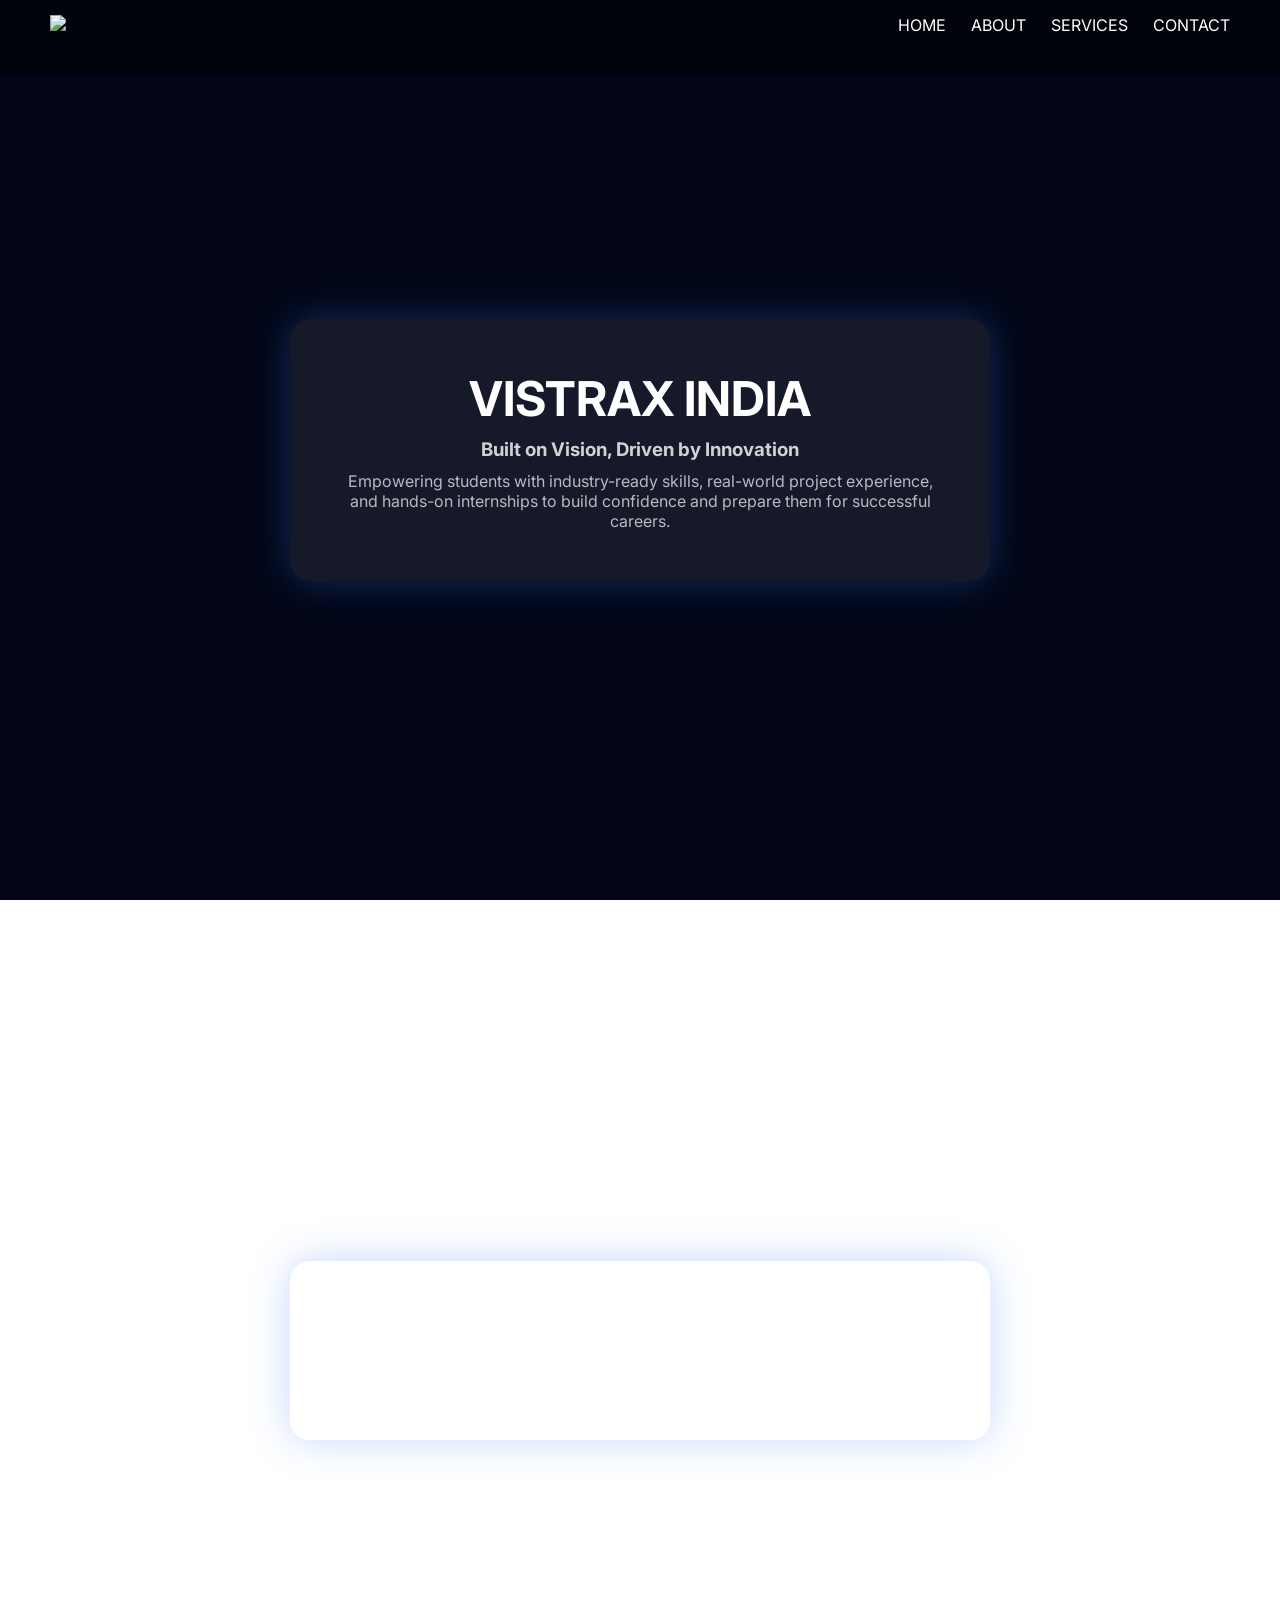
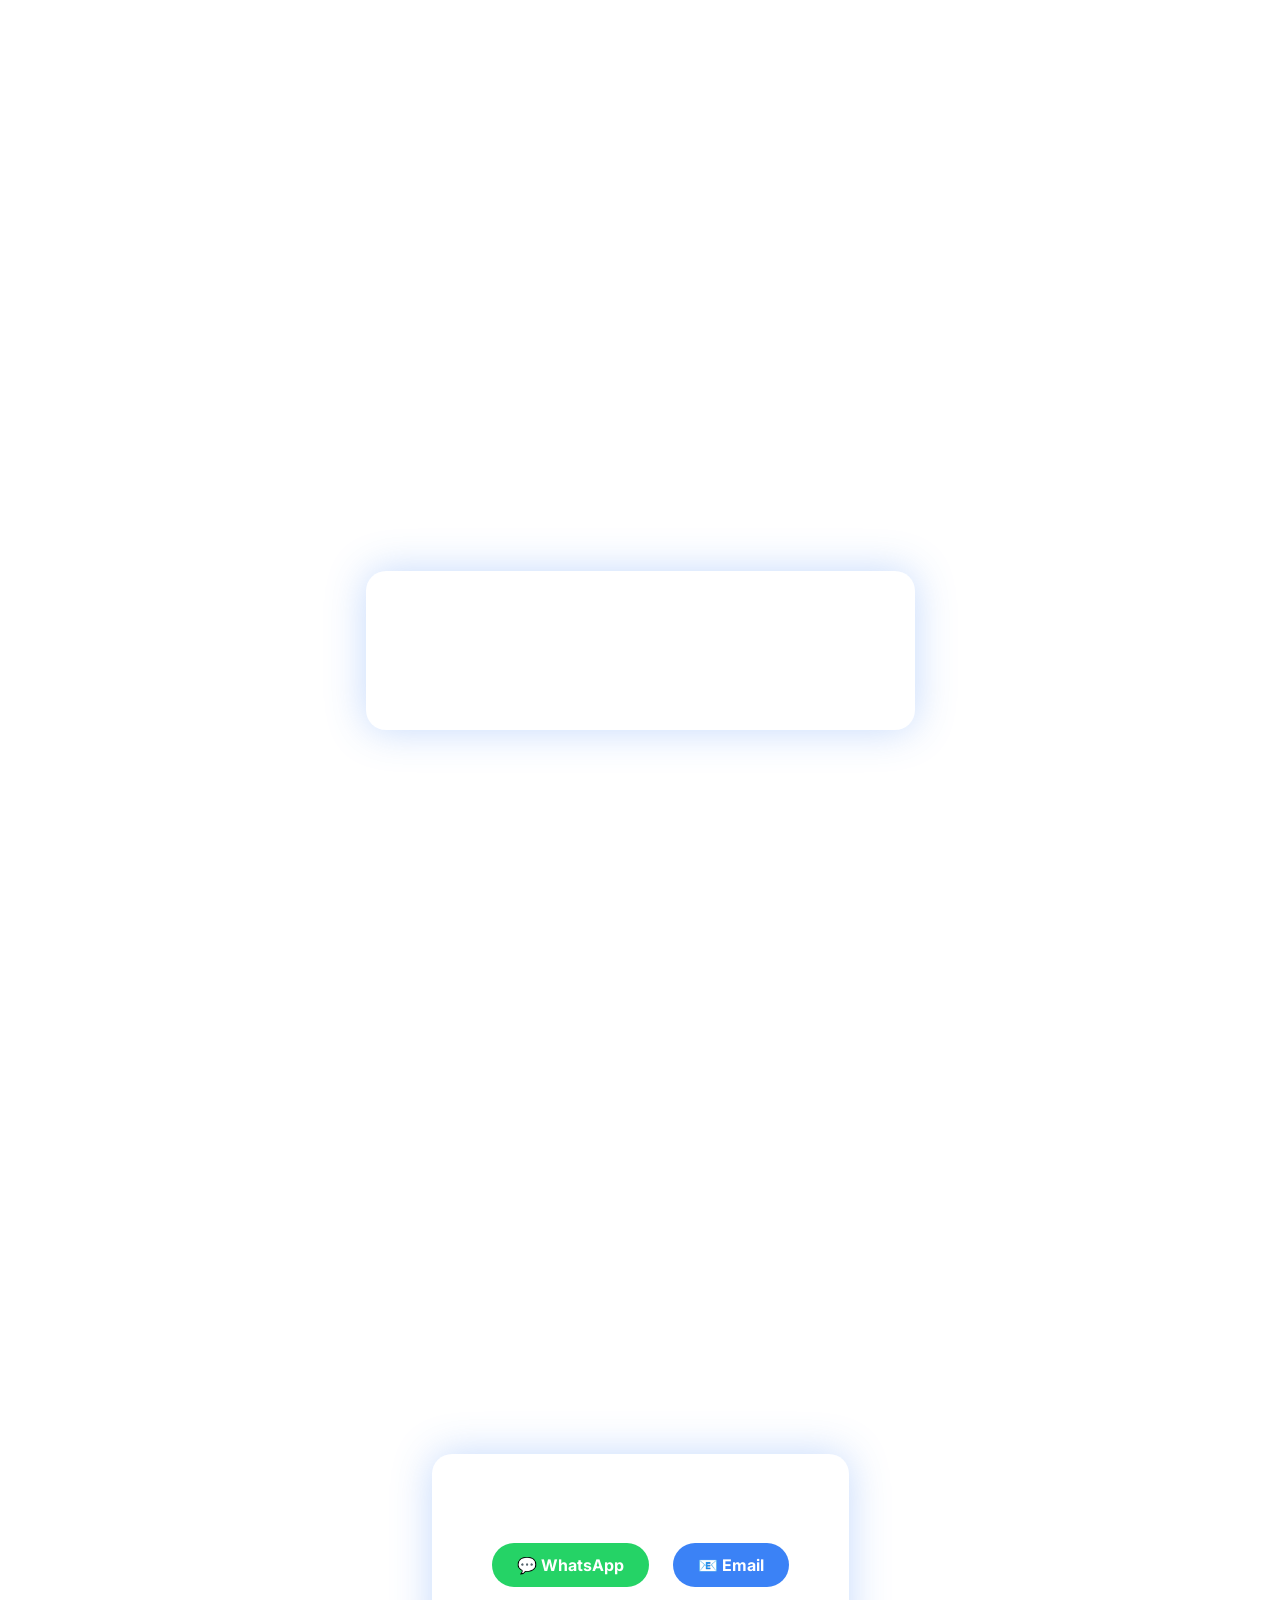
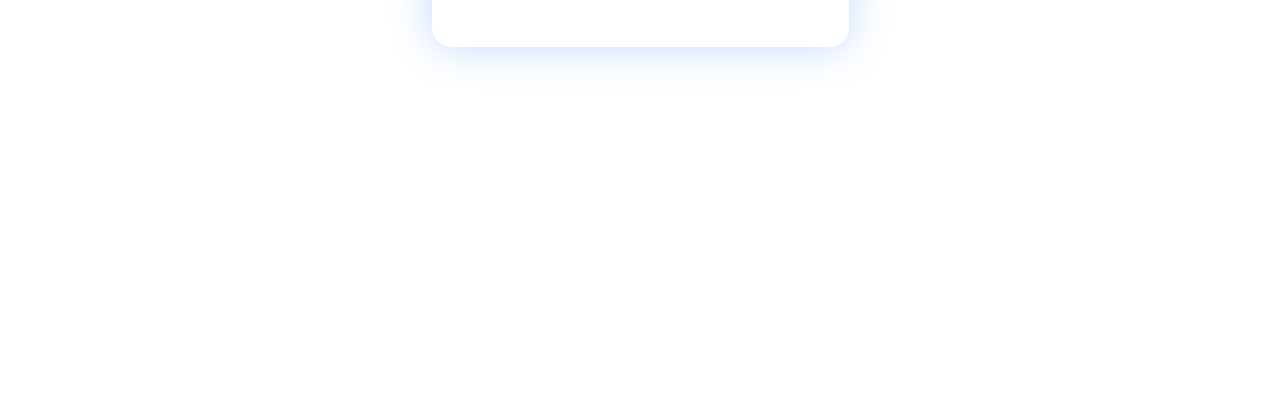
==== vistrax.html @ 6382f2d8 "Add files via upload" ====
<!doctype html>
<html lang="en">
  <head>
    <meta charset="UTF-8" />
    <meta name="viewport" content="width=device-width, initial-scale=1.0" />

    <title>VISTRAX INDIA</title>

    <link rel="icon" href="IMG/favicon.png" />

    <link
      href="https://fonts.googleapis.com/css2?family=Inter:wght@400;600;700&display=swap"
      rel="stylesheet"
    />

    <link rel="stylesheet" href="vistrax.css" />
  </head>

  <body>
    <!-- BACKGROUND LOGO -->
    <div class="bg-logo"></div>

    <!-- NAVBAR -->
    <nav>
      <img src="IMG/VISTRAX LOGO.png" class="logo" />

      <ul>
        <li><a href="#home">HOME</a></li>
        <li><a href="#about">ABOUT</a></li>
        <li><a href="#services">SERVICES</a></li>
        <li><a href="#contact">CONTACT</a></li>
      </ul>
    </nav>

    <!-- HOME -->
    <section id="home" class="section">
      <div class="glass">
        <h1>VISTRAX INDIA</h1>
        <h3>Built on Vision, Driven by Innovation</h3>
        <p>
          Empowering students with industry-ready skills, real-world project
          experience, and hands-on internships to build confidence and prepare
          them for successful careers.
        </p>
      </div>
    </section>

    <!-- ABOUT -->
    <section id="about" class="section">
      <div class="glass">
        <h2>About VISTRAX</h2>
        <p>
          A student-first platform providing training, internships, freelancing
          guidance, and real project exposure to build future-ready tech
          professionals.
        </p>
      </div>
    </section>

    <!-- SERVICES -->
    <section id="services" class="section">
      <div class="glass">
        <h2>Our Services</h2>
        <p>Training • Internship • Projects • Freelancing • Competitions</p>
      </div>
    </section>

    <!-- CONTACT -->
    <section id="contact" class="section">
      <div class="glass">
        <h2>Contact</h2>

        <a href="https://wa.me/919412335099" class="btn whatsapp"
          >💬 WhatsApp</a
        >
        <a href="mailto:innovationindepth@gmail.com" class="btn email"
          >📧 Email</a
        >
      </div>
    </section>

    <script src="script.js"></script>
  </body>
</html>
---- vistrax.css ----
* {
  margin: 0;
  padding: 0;
  box-sizing: border-box;
  font-family: "Inter", sans-serif;
}

/* BACKGROUND LOGO */
.bg-logo {
  position: fixed;
  top: 0;
  left: 0;
  width: 100%;
  height: 100%;

  background: #020617 /* LOGO */ url("IMG/VISTRAX BG.png") center/1000px
    no-repeat;

  opacity: 1;

  z-index: -1;
}
/* NAVBAR */
nav {
  position: fixed;
  width: 100%;
  display: flex;
  justify-content: space-between;
  padding: 15px 50px;
  background: rgba(0, 0, 0, 0.5);
  backdrop-filter: blur(10px);
  z-index: 100;
}

.logo {
  height: 45px;
}

nav ul {
  display: flex;
  list-style: none;
}

nav li {
  margin-left: 25px;
}

nav a {
  color: white;
  text-decoration: none;
}

/* SECTION */
.section {
  height: 100vh;
  display: flex;
  justify-content: center;
  align-items: center;
}

/* GLASS CARD */
.glass {
  background: rgba(255, 255, 255, 0.08);
  padding: 50px;
  border-radius: 20px;
  backdrop-filter: blur(20px);
  text-align: center;
  max-width: 700px;
  color: white;

  box-shadow: 0 0 40px rgba(59, 130, 246, 0.3);
}

/* TEXT */
h1 {
  font-size: 48px;
}

h3 {
  margin: 10px 0;
  opacity: 0.8;
}

p {
  margin-top: 10px;
  opacity: 0.7;
}

/* BUTTON */
.btn {
  display: inline-block;
  margin: 10px;
  padding: 12px 25px;
  border-radius: 30px;
  text-decoration: none;
  font-weight: bold;
}

.whatsapp {
  background: #25d366;
  color: white;
}

.email {
  background: #3b82f6;
  color: white;
}
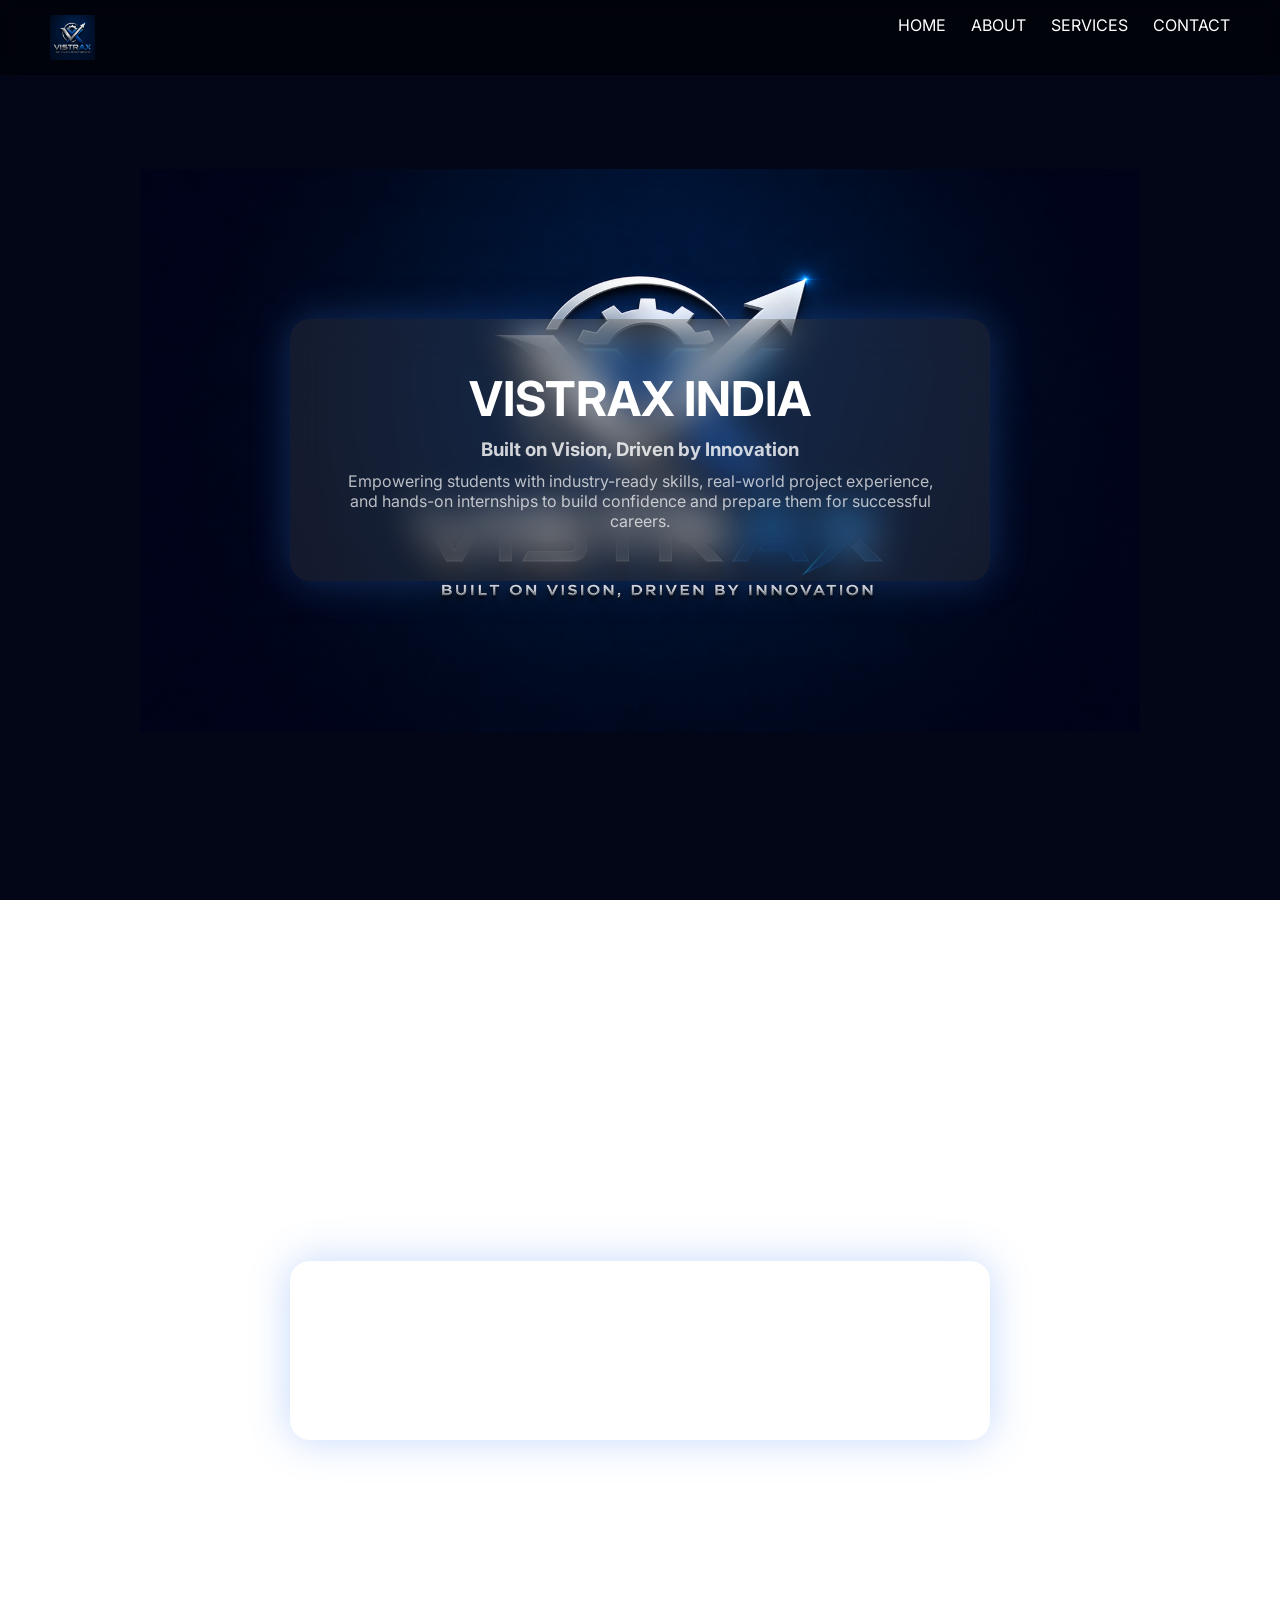
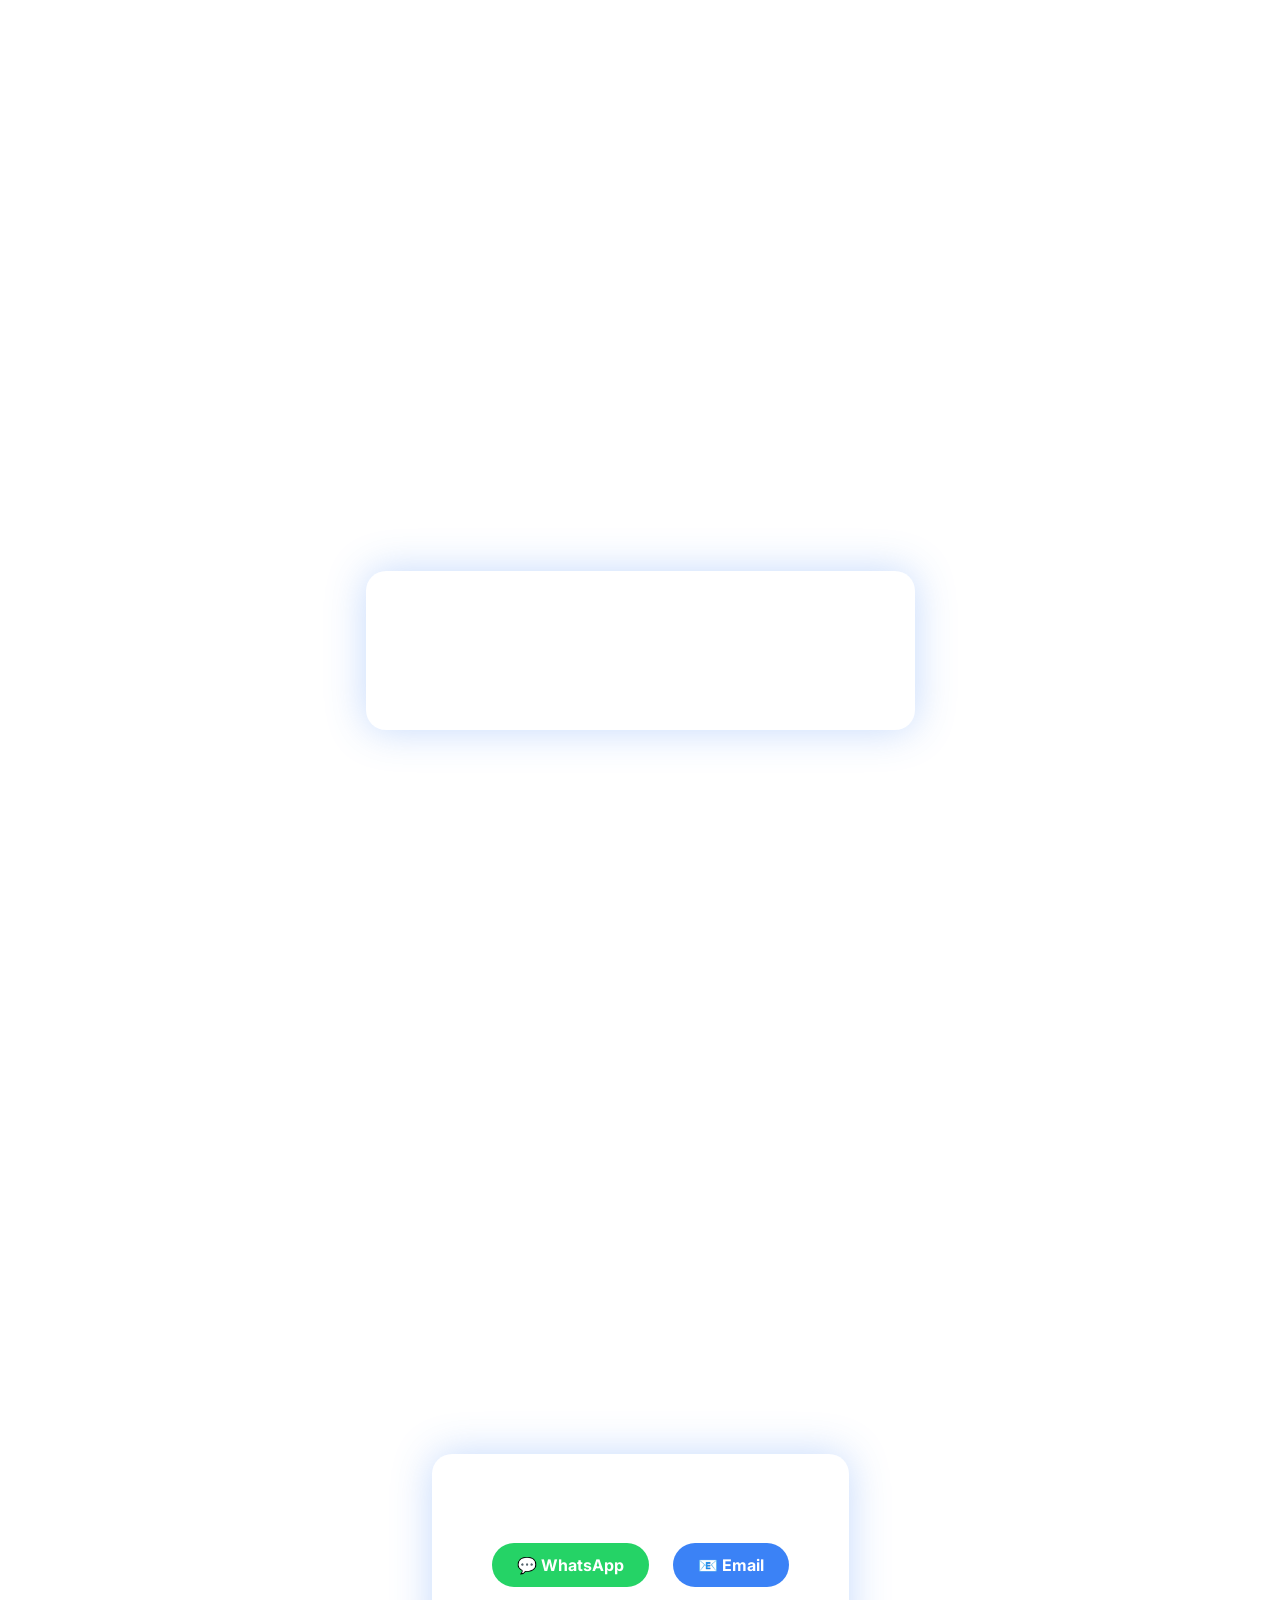
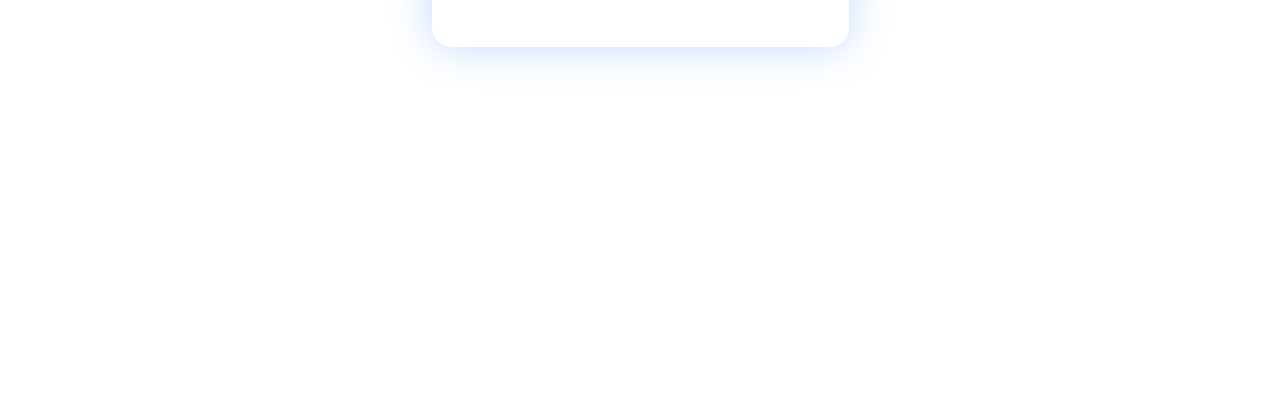
==== commit 27be8a3e: "Update vistrax.html" ====
--- a/vistrax.html
+++ b/vistrax.html
@@ -79,6 +79,6 @@
       </div>
     </section>
 
-    <script src="script.js"></script>
+    <script src="vistrax.js"></script>
   </body>
 </html>
